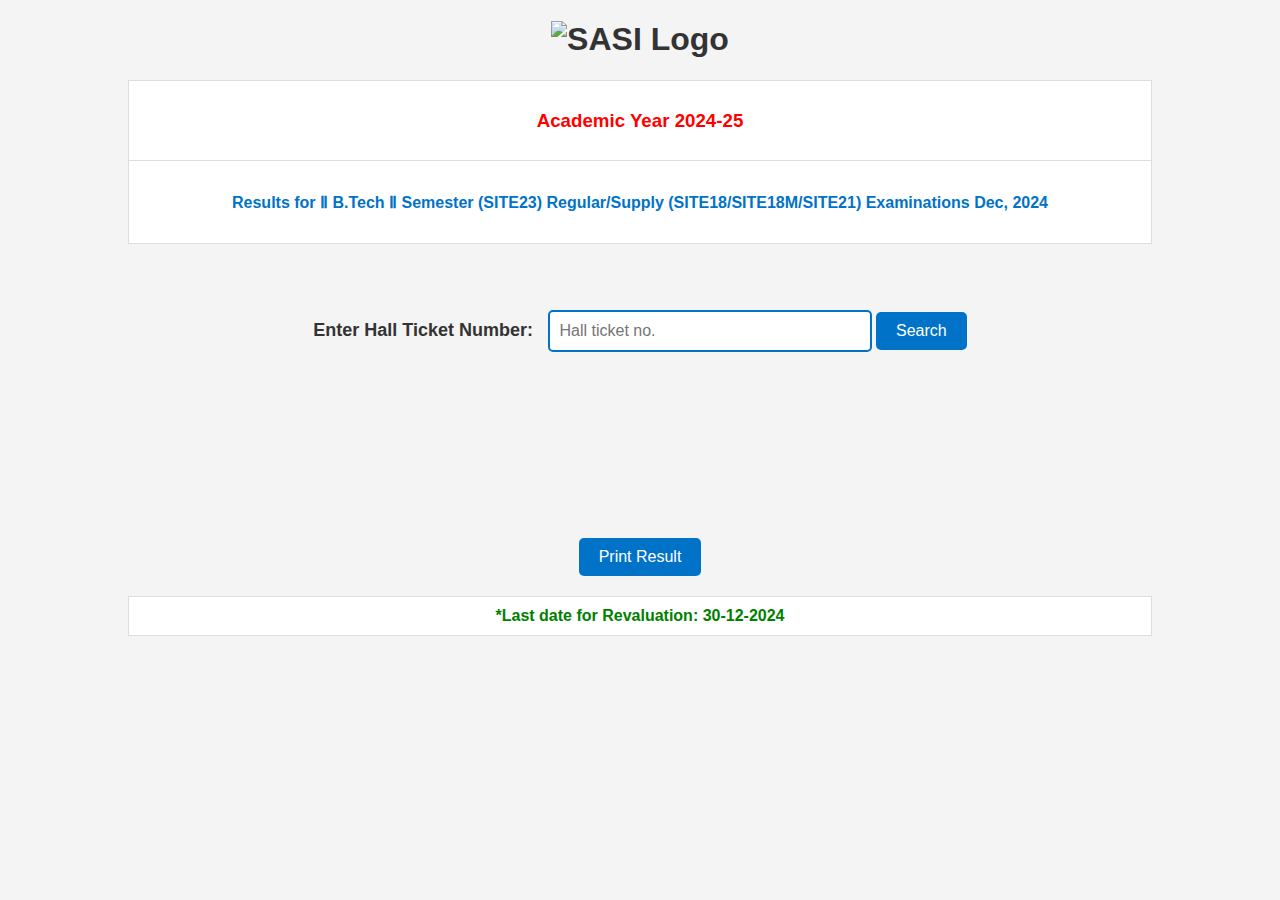
==== index.html @ 3c9acd11 "Add files via upload" ====
<!DOCTYPE html>
<html lang="en">
<head>
    <meta charset="UTF-8">
    <meta name="viewport" content="width=device-width, initial-scale=1.0">
    <title>Results Check</title>
    <link rel="stylesheet" href="index.css">
    <script src="jquery.min.js"></script>
    <script>
        function validate() {
            var htno = document.forms['results']['ht'];
            if (htno.value === "") {
                alert("Please Enter Hall Ticket Number!");
                document.getElementById('result').innerHTML = "<tr><th>Subject</th><th>Internal Marks</th><th>External Marks</th><th>Marks</th><th>Credits</th></tr>";
                document.getElementById('agg').innerHTML = "";
                return false;
            }

            // Show loading message
            document.getElementById('loading').style.display = 'block';

            $.ajax({
                type: "POST",
                url: "results.php",
                data: { ht: htno.value },
                error: function() {
                    alert("Connection problem");
                    document.getElementById('loading').style.display = 'none';
                },
                success: function(msg) {
                    document.getElementById('agg').innerHTML = "";
                    document.getElementById('name').innerHTML = "";
                    document.getElementById('result').innerHTML = "";
                    document.getElementById('ovr').innerHTML = "";
                    
                    $('#temp').html(msg);

                    // Hide loading message once results are received
                    document.getElementById('loading').style.display = 'none';
                }
            });

            return false;
        }
    </script>
    <style>
        @media print {
            #logo, #satish, #htl, #sb, #pb, #loading {
                display: none;
            }
        }
    </style>
</head>
<body>
    <div align="center" id="logo">
        <h1><img src="https://sasi.ac.in/wp-content/uploads/2024/08/SASI-LOGO-960x188-1-800x157-1.png" alt="SASI Logo" height="15%"></h1>
    </div>

    <table id="satish" align="center" border="0">
        <tr><td align="center"><h3 style="color: Red;">Academic Year 2024-25</h3></td></tr>
        <tr><td align="center"><h4 style="color: #0073c9;">Results for Ⅱ B.Tech Ⅱ Semester (SITE23) Regular/Supply (SITE18/SITE18M/SITE21) Examinations Dec, 2024</h4></td></tr>
    </table>
    <br/>

    <form name="results" onsubmit="return validate()">
        <div align="center">
            <label id="htl" for="ht"><b>Enter Hall Ticket Number:</b></label>
            <input name="ht" id="ht" placeholder="Hall ticket no." type="text" required>
            <button type="submit" name="sb" id="sb">Search</button>
        </div>

        <div id="loading" style="display: none; text-align: center;">
            <img src="loading.gif" alt="Loading...">
        </div>

        <div align="center">
            <table id="agg"></table>
            <table id="name"></table>
            <br>
            <table id="result"></table>
            <br/>
            <table id="ovr"></table>
        </div>

        <div align="center">
            <button id="pb" onclick="window.print()">Print Result</button>
        </div>
    </form>

    <div align="center">
        <table width="50%" border="0">
            <tr style="color: green; font-weight: bold;">
                <td>*Last date for Revaluation: 30-12-2024</td>
            </tr>
        </table>
    </div>
    <div id="temp"></div>
</body>
</html>
---- index.css ----
/* General Styling */
body {
    font-family: Arial, sans-serif;
    background-color: #f4f4f4;
    color: #333;
    margin: 0;
    padding: 0;
}

#logo img {
    width: 100%;
    max-width: 200px;
    height: auto;
}

h1, h2, h3, h4 {
    color: #333;
}

h3 {
    color: red;
}

h4 {
    color: #0073c9;
}

/* Centered Form Styling */
form {
    margin-top: 20px;
}

label {
    font-size: 18px;
    margin-right: 10px;
    font-weight: bold;
}

input[type="text"] {
    padding: 10px;
    font-size: 16px;
    border: 2px solid #0073c9;
    border-radius: 5px;
    width: 300px;
}

button {
    padding: 10px 20px;
    background-color: #0073c9;
    color: white;
    border: none;
    border-radius: 5px;
    font-size: 16px;
    cursor: pointer;
    margin-top: 10px;
}

button:hover {
    background-color: #005c8a;
}

#loading img {
    width: 50px;
    height: 50px;
}

/* Tables Styling */
table {
    width: 80%;
    margin: 20px auto;
    border-collapse: collapse;
}

table th, table td {
    padding: 10px;
    text-align: center;
    border: 1px solid #ddd;
}

table th {
    background-color: #0073c9;
    color: white;
}

table tr:nth-child(even) {
    background-color: #f2f2f2;
}

table td {
    background-color: #ffffff;
}

/* Print Specific Styles */
@media print {
    #logo, #satish, #htl, #sb, #pb, #loading {
        display: none;
    }

    body {
        font-size: 14px;
    }

    table {
        width: 100%;
    }
}

/* Footer Styling */
footer {
    text-align: center;
    font-size: 14px;
    color: green;
    margin-top: 20px;
}
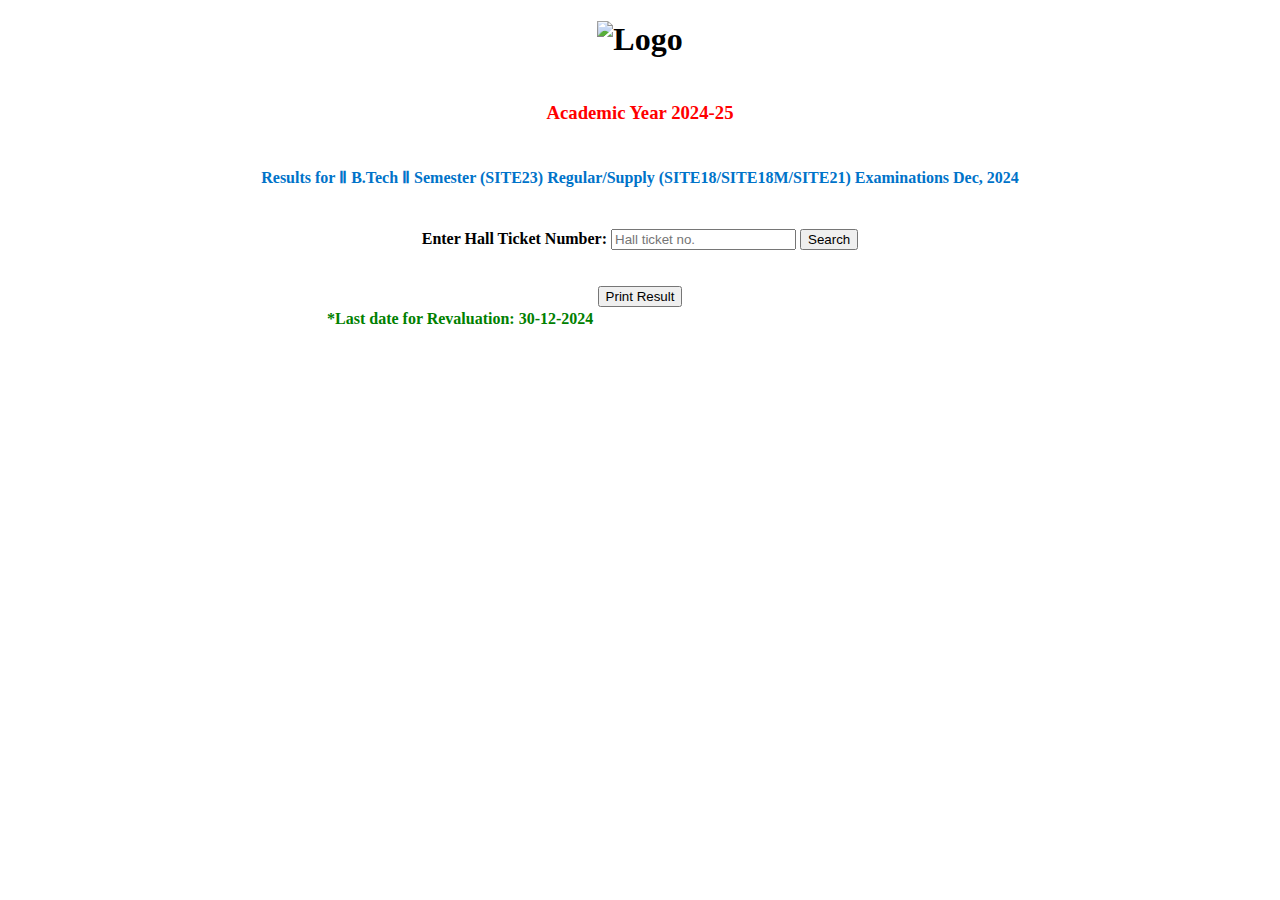
==== commit 8a7125a7: "Update index.html" ====
--- a/index.html
+++ b/index.html
@@ -4,7 +4,6 @@
     <meta charset="UTF-8">
     <meta name="viewport" content="width=device-width, initial-scale=1.0">
     <title>Results Check</title>
-    <link rel="stylesheet" href="index.css">
     <script src="jquery.min.js"></script>
     <script>
         function validate() {
@@ -16,8 +15,8 @@
                 return false;
             }
 
-            // Show loading message
-            document.getElementById('loading').style.display = 'block';
+            // Show loading spinner
+            $('#temp').html('<div>Loading...</div>');
 
             $.ajax({
                 type: "POST",
@@ -25,35 +24,24 @@
                 data: { ht: htno.value },
                 error: function() {
                     alert("Connection problem");
-                    document.getElementById('loading').style.display = 'none';
+                    $('#temp').html('');
                 },
                 success: function(msg) {
                     document.getElementById('agg').innerHTML = "";
                     document.getElementById('name').innerHTML = "";
                     document.getElementById('result').innerHTML = "";
                     document.getElementById('ovr').innerHTML = "";
-                    
-                    $('#temp').html(msg);
-
-                    // Hide loading message once results are received
-                    document.getElementById('loading').style.display = 'none';
+                    $('#temp').html(msg); // Display results
                 }
             });
 
             return false;
         }
     </script>
-    <style>
-        @media print {
-            #logo, #satish, #htl, #sb, #pb, #loading {
-                display: none;
-            }
-        }
-    </style>
 </head>
 <body>
     <div align="center" id="logo">
-        <h1><img src="https://sasi.ac.in/wp-content/uploads/2024/08/SASI-LOGO-960x188-1-800x157-1.png" alt="SASI Logo" height="15%"></h1>
+        <h1><img src="https://sasi.ac.in/wp-content/uploads/2024/08/SASI-LOGO-960x188-1-800x157-1.png" alt="Logo" height="15%"></h1>
     </div>
 
     <table id="satish" align="center" border="0">
@@ -65,12 +53,8 @@
     <form name="results" onsubmit="return validate()">
         <div align="center">
             <label id="htl" for="ht"><b>Enter Hall Ticket Number:</b></label>
-            <input name="ht" id="ht" placeholder="Hall ticket no." type="text" required>
+            <input name="ht" id="ht" placeholder="Hall ticket no." type="text">
             <button type="submit" name="sb" id="sb">Search</button>
-        </div>
-
-        <div id="loading" style="display: none; text-align: center;">
-            <img src="loading.gif" alt="Loading...">
         </div>
 
         <div align="center">
@@ -89,11 +73,11 @@
 
     <div align="center">
         <table width="50%" border="0">
-            <tr style="color: green; font-weight: bold;">
-                <td>*Last date for Revaluation: 30-12-2024</td>
-            </tr>
+            <tr style="color: green; font-weight: bold;"><td>*Last date for Revaluation: 30-12-2024</td></tr>
         </table>
     </div>
+    
     <div id="temp"></div>
 </body>
 </html>
+
